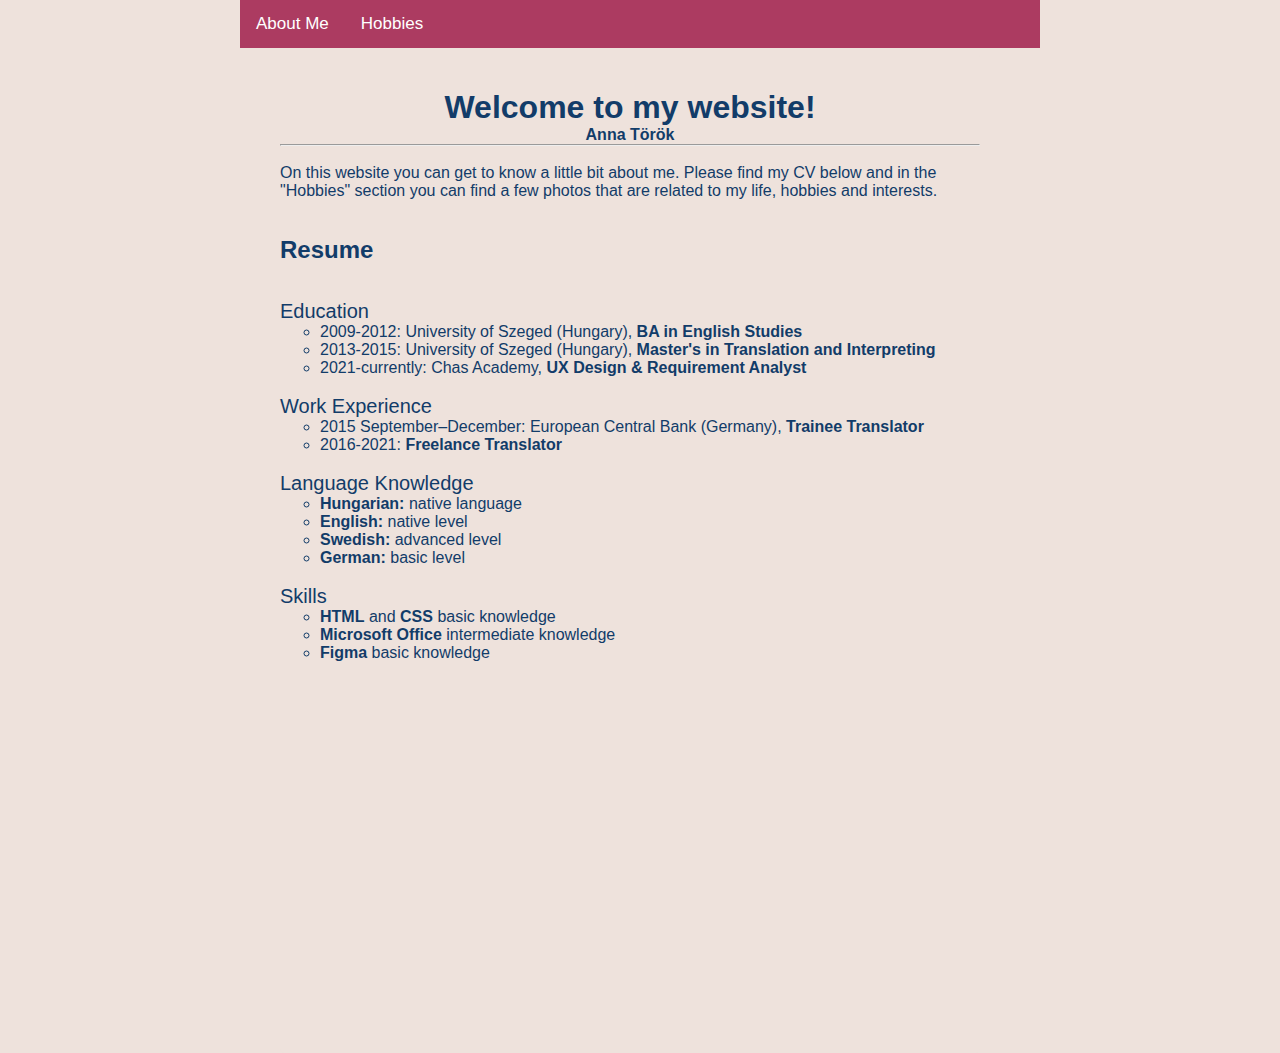
==== index.html @ af6e7553 "changed site name and folders" ====
<!DOCTYPE html>
<html lang="en">
<head>
    <meta charset="UTF-8">
    <meta http-equiv="X-UA-Compatible" content="IE=edge">
    <meta name="viewport" content="width=device-width, initial-scale=1.0">
    <title>Anna Török CV</title>
    <link rel="stylesheet" href="style.css"> <!-- here is the reference for the stylesheet i created -->


</head>
<body> 
    <nav class="topnav"> <!-- styling for the top navigation bar -->
        <a href="index.html">About Me</a> <!-- the links for the website's two pages -->
        <a href="hobbies.html">Hobbies</a>
    </nav>
      <div class="site"> <!-- this div is for the whole site (but not for the navigation bar) -->
          <br>
          <br>
          <div class="title"> <!-- this div is for the website's title -->
        <h1>Welcome to my website!</h1>
        <h4>Anna Török</h4>
    </div>
        <hr />
        <br>
        <p>On this website you can get to know a little bit about me. Please find my CV below and in the "Hobbies" section you can find a few photos that are related to my life, hobbies and interests.</p>
          <br>
          <br>

        <h2>Resume</h2>
        <br>
        <br>
        <p class="categories">Education</p> <!-- formatting so the main categories are bigger -->
        <ul class="bullet"> <!-- bullet point listing for the CV -->
            <li>2009-2012: University of Szeged (Hungary), <b>BA in English Studies</b></li>
            <li>2013-2015: University of Szeged (Hungary), <b>Master's in Translation and Interpreting</b></li>
            <li>2021-currently: Chas Academy, <b>UX Design & Requirement Analyst</b></li>
        </ul>
        <br>
        <p class="categories">Work Experience</p>
        <ul class="bullet">
            <li>2015 September–December: European Central Bank (Germany), <b>Trainee Translator</b></li>
            <li>2016-2021: <b>Freelance Translator</b></li>
        </ul>
        <br>
        <p class="categories">Language Knowledge</p>
        <ul class="bullet">
            <li><b>Hungarian:</b> native language</li>
            <li><b>English:</b> native level</li>
            <li><b>Swedish:</b> advanced level</li>
            <li><b>German:</b> basic level</li>
        </ul>
        <br>
        <p class="categories">Skills</p>
        <ul class="bullet">
            <li><b>HTML</b> and <b>CSS</b> basic knowledge</li>
            <li><b>Microsoft Office</b> intermediate knowledge</li>
            <li><b>Figma</b> basic knowledge</li>



    </div>
    
    
</body>
</html>
---- style.css ----
*{
    color: #123c69;
    max-width: 800px;
    margin: auto;
    font-family: Arial, Helvetica, sans-serif;
    background-color: #EEE2DC;
}

div {
    border-radius: 5px;
  }
  
.topnav {
    overflow: hidden;
    background-color: #AC3B61;   
}

.categories {
  font-size: 20px;
}

.title{
  text-align: center;
}

.topnav a {
    float: left;
    color:white;
    background-color: #AC3B61;
    text-align: center;
    padding: 14px 16px;
    text-decoration: none;
    font-size: 17px;
}
.topnav a:hover {
    background-color: #123C69;
    color: white;
}
.site {
  margin-top: 5px;
  margin-left: 40px;
  width: 700px;
  height: 1000px;
}


  img{
    margin: 10px;
    border: 5px solid #123c69;
    border-radius: 40px;
}

ul.bullet {
  list-style-type: circle;
}

.row{
  display: flex;
  flex-wrap: wrap;
  justify-content: center;
}

.column1{
  text-align: center;
}

.column2{
  text-align: center;
}
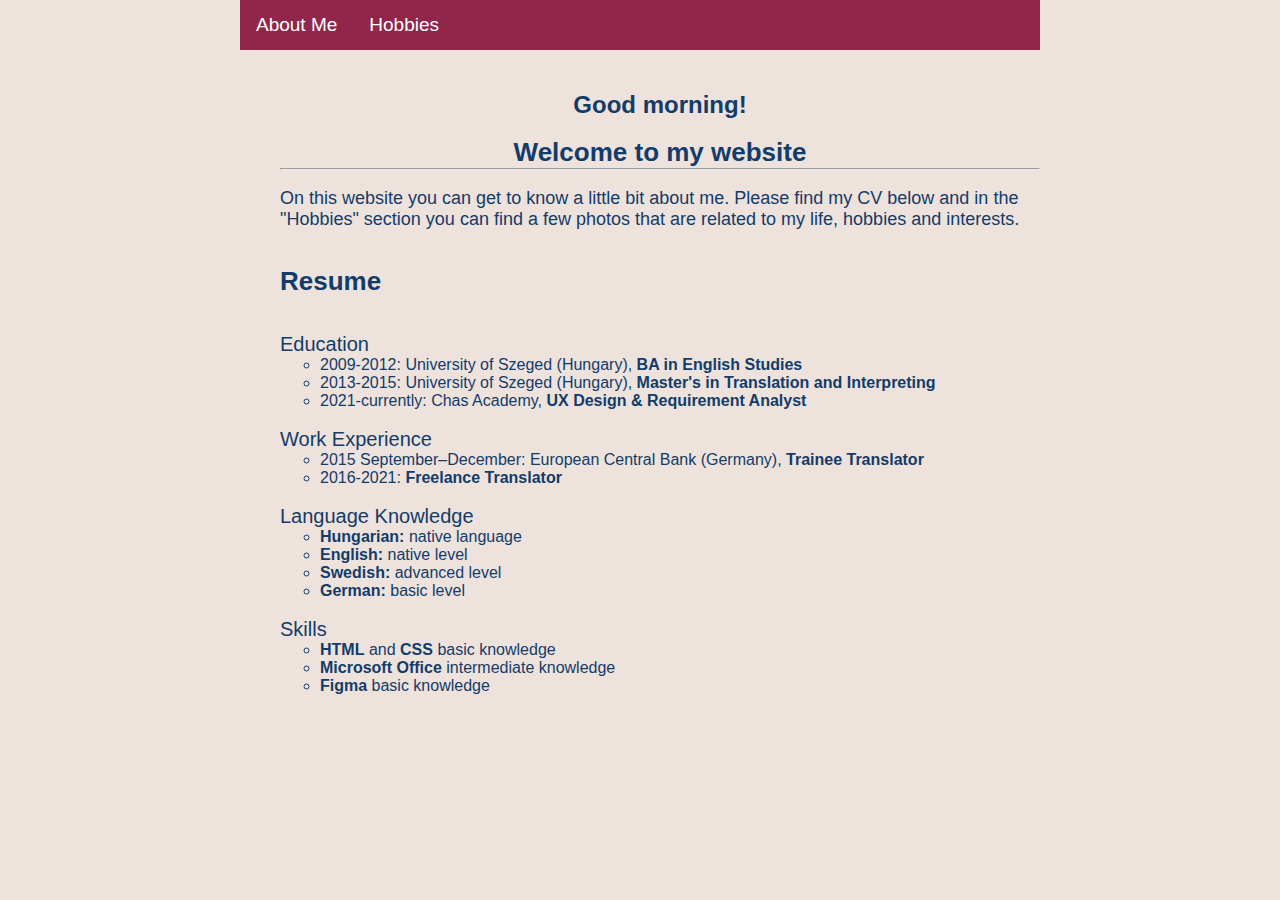
==== commit 04047464: "js added" ====
--- a/index.html
+++ b/index.html
@@ -18,15 +18,15 @@
           <br>
           <br>
           <div class="title"> <!-- this div is for the website's title -->
-        <h1>Welcome to my website!</h1>
-        <h4>Anna Török</h4>
+            <h4 id="welcome"></h4> <!-- this is to recall a time-adaptive greeting that is defined in the javascript-->
+            <br>
+        <h2>Welcome to my website</h2>
     </div>
         <hr />
         <br>
         <p>On this website you can get to know a little bit about me. Please find my CV below and in the "Hobbies" section you can find a few photos that are related to my life, hobbies and interests.</p>
           <br>
           <br>
-
         <h2>Resume</h2>
         <br>
         <br>
@@ -61,6 +61,6 @@
 
     </div>
     
-    
+    <script src="script.js"></script>   
 </body>
 </html>--- a/style.css
+++ b/style.css
@@ -9,10 +9,24 @@
 div {
     border-radius: 5px;
   }
-  
+ /* i've added these font-sizes for the responsive design*/
+p{
+    font-size: 18px;
+}
+h1 {
+  font-size: 34px;
+}
+h2 {
+    font-size: 26px;
+    }
+h4 {
+  font-size: 24px;
+}
+
+   /* I've made the background color slightly darker for a WCAG AAA level contrast*/
 .topnav {
     overflow: hidden;
-    background-color: #AC3B61;   
+    background-color: #90274A;   
 }
 
 .categories {
@@ -26,11 +40,11 @@
 .topnav a {
     float: left;
     color:white;
-    background-color: #AC3B61;
+    background-color: #90274A;
     text-align: center;
     padding: 14px 16px;
     text-decoration: none;
-    font-size: 17px;
+    font-size: 19px;
 }
 .topnav a:hover {
     background-color: #123C69;
@@ -39,8 +53,6 @@
 .site {
   margin-top: 5px;
   margin-left: 40px;
-  width: 700px;
-  height: 1000px;
 }
 
 
@@ -66,4 +78,19 @@
 
 .column2{
   text-align: center;
-}+}
+ /* this is for the responsive design - the fonts change 2px smaller if the width is smaller than 500px */
+@media (max-width:500px) {
+  p{
+    font-size: 14px;
+}
+h1 {
+  font-size: 30px;
+}
+h2 {
+    font-size: 22px;
+    }
+h4 {
+  font-size: 20px;
+}
+}   